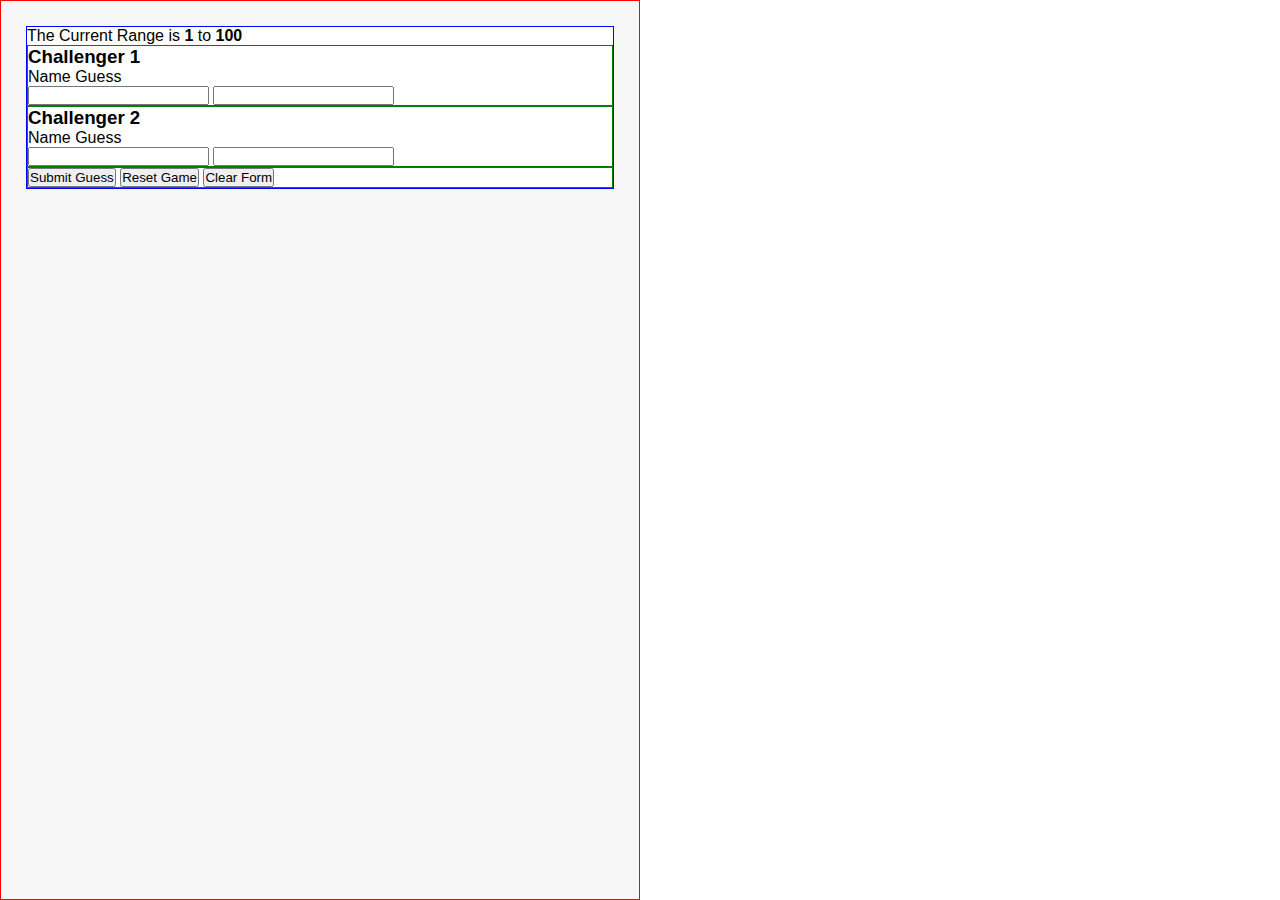
==== index2.html @ a2fd11b8 "Start on Challenger box" ====
<!DOCTYPE html>
<html>
  <head>
    <link rel="stylesheet" href="styles.css">
    <title>test</title>
  </head>
  <body>
    <div class="column1">
      <section class="column1-container challenger">
        <p>The Current Range is <b>1</b> to <b>100</b></p>
        <section class="challenger1">
          <h3 class="challenger-title">Challenger 1</h3>
          <div class="labels-input">
            <label>Name</label>
            <label>Guess</label>
          </div>
          <div class='input-fields'>
            <input type="text"></input>
            <input type="text"></input>
          </div>
        </section>
        <section class="challenger2">
          <h3 class="challenger-title">Challenger 2</h3>
          <div class="labels-input">
            <label>Name</label>
            <label>Guess</label>
          </div>
          <div class='input-fields'>
            <input type="text"></input>
            <input type="text"></input>
          </div>
        </section>
        <section class="challenger-buttons">
          <button type="button" id="submit" class="button">Submit Guess</button>
          <button type="button" id="reset" class="button">Reset Game</button>
          <button type="button" id="clear" class="button">Clear Form</button>
        </section>
      </section>
    </div>
  </body>
</html>
---- styles.css ----
* {
  margin: 0;
  padding: 0;
  font-family: 'Open Sans', sans-serif;
  box-sizing: border-box;
}

/* styling for header */

header {
  width: 100%;
  height: 140px;
  background-color: #404041;
  text-align: center;
  position: relative;
}

.number-title {
  color: #DD1970;
  text-transform: uppercase;
  font-size: 60px;
  font-weight: lighter;
  margin-bottom: -13px;
  padding-top: 10px;
}

header h3 {
  font-size: 20px;
  font-weight: lighter;
  color: white;
  text-transform: uppercase;
  padding-top: 10px
}

hr {
  position: absolute;
  top: 102px;
}

#left-line {
  left: 467px;
  width: 6.2%
}

#right-line {
  right: 460px;
  width: 6.5%;
}

/* start of column1 styling */

.column1 {
  width: 50%;
  height: 100vh;
  background-color: #f7f7f7;
  border: 1px solid red;
}


.column1-container {
  border: 1px solid blue;
  background-color: white;
  margin: 25px;
}

.challenger1,
.challenger2 {
  border: 1px solid green;
}

.challenger-buttons {
  border: 1px solid green;
}

.challenger1-guess,
.challenger2-guess {
  border: 1px solid yellow;
}
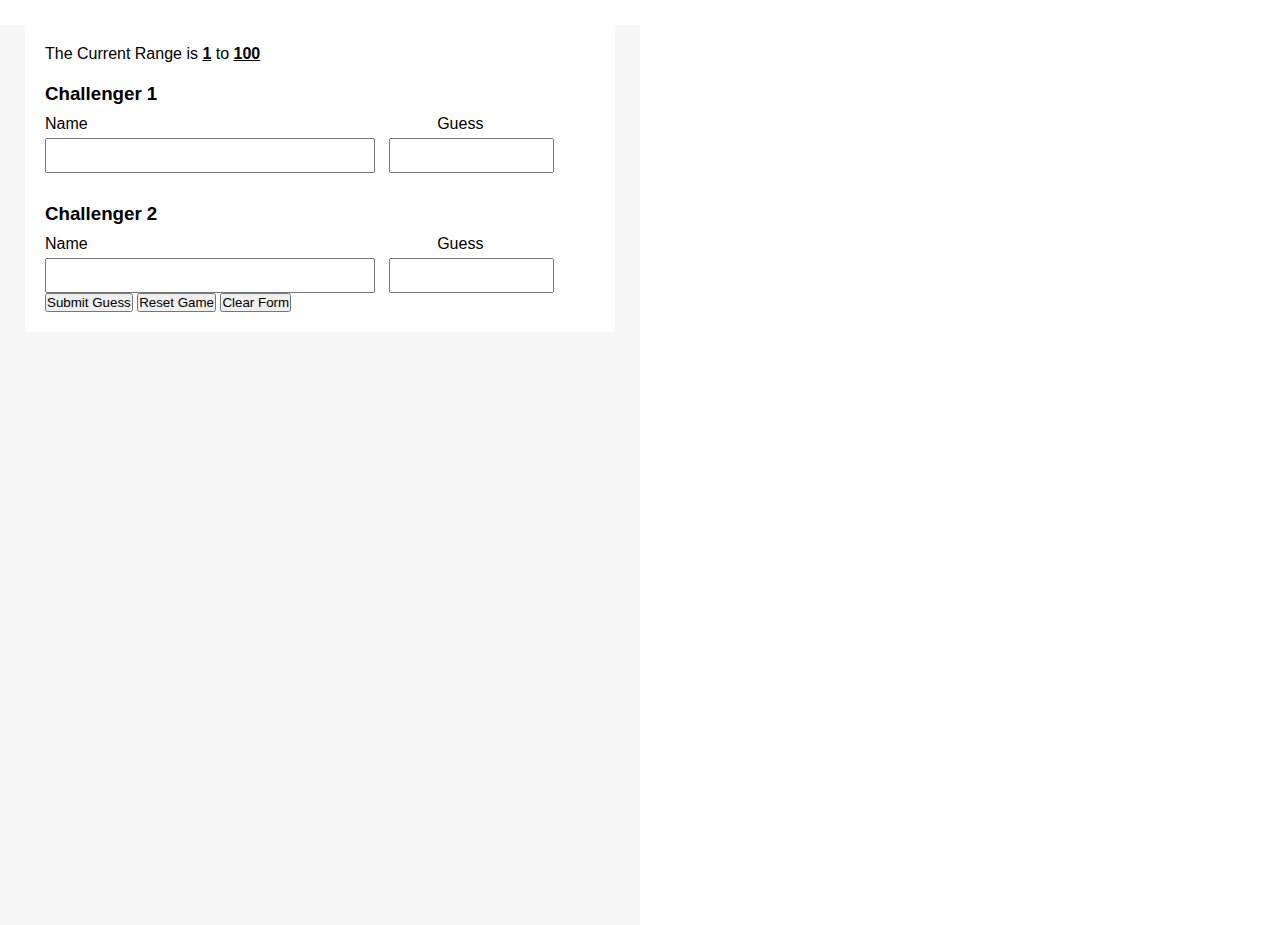
==== commit f5fd4312: "Adjust input fields" ====
--- a/index2.html
+++ b/index2.html
@@ -11,23 +11,23 @@
         <section class="challenger1">
           <h3 class="challenger-title">Challenger 1</h3>
           <div class="labels-input">
-            <label>Name</label>
-            <label>Guess</label>
+            <label class="name-label">Name</label>
+            <label class="guess-label">Guess</label>
           </div>
           <div class='input-fields'>
-            <input type="text"></input>
-            <input type="text"></input>
+            <input type="text" class="name-input"></input>
+            <input type="text" class="guess-input"></input>
           </div>
         </section>
         <section class="challenger2">
-          <h3 class="challenger-title">Challenger 2</h3>
+          <h3 class="challenger-title-2">Challenger 2</h3>
           <div class="labels-input">
-            <label>Name</label>
-            <label>Guess</label>
+            <label class="name-label">Name</label>
+            <label class="guess-label">Guess</label>
           </div>
           <div class='input-fields'>
-            <input type="text"></input>
-            <input type="text"></input>
+            <input type="text" class="name-input"></input>
+            <input type="text" class="guess-input"></input>
           </div>
         </section>
         <section class="challenger-buttons">
--- a/styles.css
+++ b/styles.css
@@ -12,7 +12,7 @@
   height: 140px;
   background-color: #404041;
   text-align: center;
-  position: relative;
+  /* position: relative; */
 }
 
 .number-title {
@@ -29,22 +29,14 @@
   font-weight: lighter;
   color: white;
   text-transform: uppercase;
-  padding-top: 10px
+  padding-top: 10px;
+  display: inline-block;
 }
 
-hr {
-  position: absolute;
-  top: 102px;
-}
-
-#left-line {
-  left: 467px;
-  width: 6.2%
-}
-
-#right-line {
-  right: 460px;
-  width: 6.5%;
+ .line {
+  display: inline-block;
+  width: 6%;
+  margin-bottom: 6px;
 }
 
 /* start of column1 styling */
@@ -53,17 +45,84 @@
   width: 50%;
   height: 100vh;
   background-color: #f7f7f7;
-  border: 1px solid red;
+  /* border: 1px solid red; */
 }
 
 
 .column1-container {
-  border: 1px solid blue;
+  /* border: 1px solid blue; */
   background-color: white;
   margin: 25px;
 }
 
+.challenger b {
+  text-decoration: underline;
+}
+
+.challenger {
+  padding: 20px;
+}
+
+.challenger p {
+  padding-bottom: 20px;
+}
+
+.challenger-title,
+.challenger-title-2 {
+  padding-bottom: 10px;
+}
+
+.challenger-title-2 {
+  padding-top: 30px;
+}
+
+.labels-input {
+  padding-bottom: 5px;
+}
+
+.guess-label {
+  margin-left: 345px;
+}
+
+.name-input {
+  width: 60%;
+  height: 35px;
+  margin-right: 10px;
+}
+
+.guess-input {
+  width: 30%;
+  height: 35px;
+}
+
 .challenger1,
+.challenger2 {
+  display: flex;
+  flex-direction: column;
+  flex-wrap: wrap;
+}
+
+.name,
+.guess {
+  display: inline-block;
+}
+
+.input-fields {
+
+}
+
+
+
+
+
+
+
+
+
+
+
+
+/* .challenger1,
 .challenger2 {
   border: 1px solid green;
 }
@@ -75,4 +134,4 @@
 .challenger1-guess,
 .challenger2-guess {
   border: 1px solid yellow;
-}
+} */
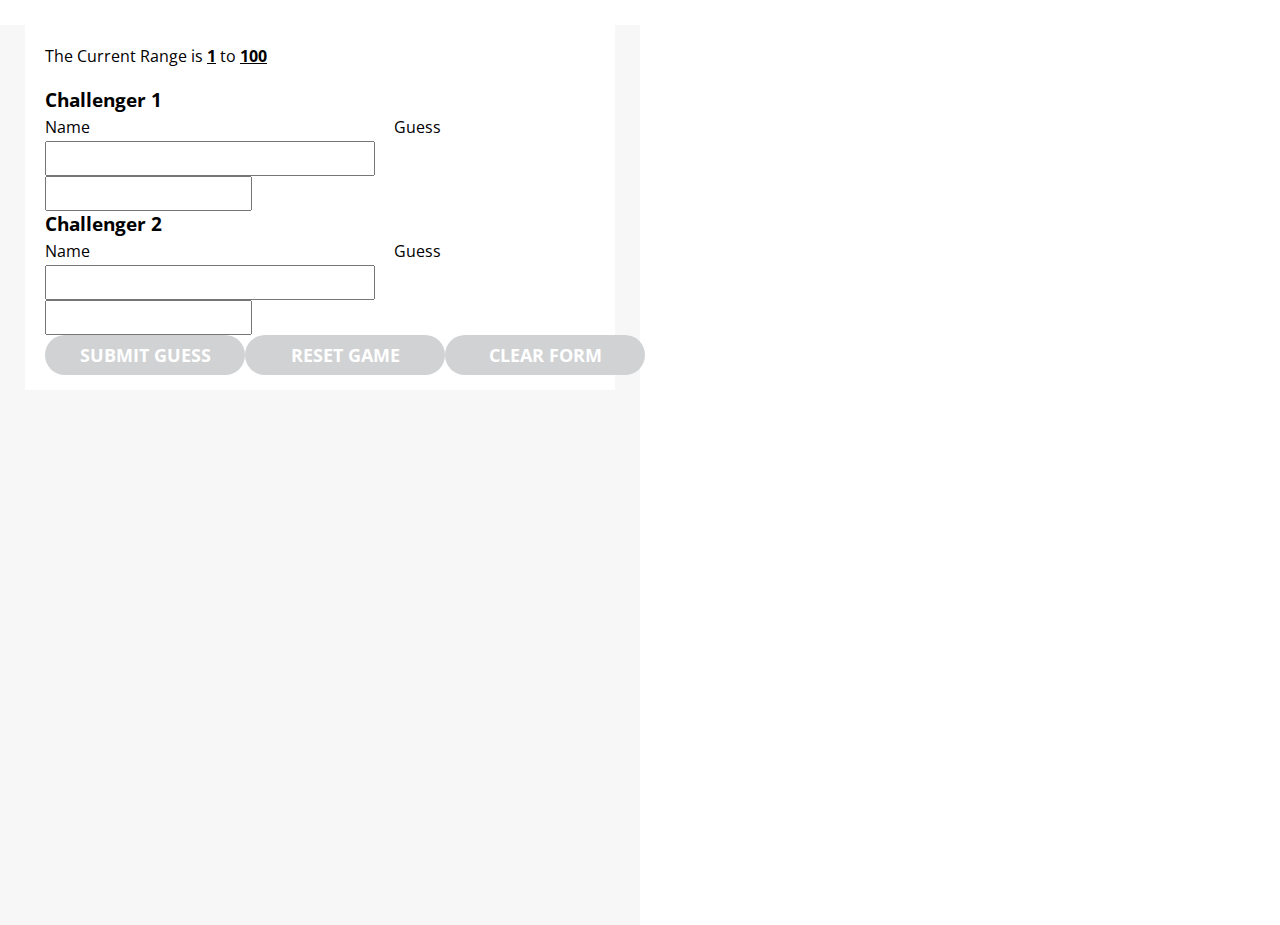
==== commit b0922341: "Finish styling  input fields" ====
--- a/index2.html
+++ b/index2.html
@@ -2,10 +2,11 @@
 <html>
   <head>
     <link rel="stylesheet" href="styles.css">
+    <link href="https://fonts.googleapis.com/css?family=Open+Sans:300,400,700" rel="stylesheet">
     <title>test</title>
   </head>
   <body>
-    <div class="column1">
+    <form class="column1">
       <section class="column1-container challenger">
         <p>The Current Range is <b>1</b> to <b>100</b></p>
         <section class="challenger1">
@@ -31,11 +32,44 @@
           </div>
         </section>
         <section class="challenger-buttons">
-          <button type="button" id="submit" class="button">Submit Guess</button>
-          <button type="button" id="reset" class="button">Reset Game</button>
-          <button type="button" id="clear" class="button">Clear Form</button>
+
+          <div class="button">
+            <input type="submit" value="Submit Guess">
+          </div>
+
+          <div class="button">
+            <input type="submit" value="Reset Game">
+          </div>
+
+          <div class="button">
+            <input type="submit" value="Clear Form">
+          </div>
         </section>
       </section>
-    </div>
+    </form>
+
+    <!-- <section class="column1-container challenger">
+      <p>The Current Range is <b>1</b> to <b>100</b></p>
+      <section class="challenger1">
+        <h3>Challenger 1</h3>
+        <p>Name</p>
+        <input type="text"></input>
+        <p>Guess</p>
+        <input type="text"></input>
+      </section>
+      <section class="challenger2">
+        <h3>Challenger 2</h3>
+        <p>Name</p>
+        <input class="name"></input>
+        <p>Guess</p>
+        <input class="guess"></input>
+      </section>
+      <section class="challenger-buttons">
+        <button type="button" id="submit" class="button">Submit Guess</button>
+        <button type="button" id="reset" class="button">Reset Game</button>
+        <button type="button" id="clear" class="button">Clear Form</button>
+      </section>
+    </section> -->
+    
   </body>
 </html>
--- a/styles.css
+++ b/styles.css
@@ -61,15 +61,25 @@
 
 .challenger {
   padding: 20px;
+  padding-bottom: 15px;
+}
+
+.challenger1,
+.challenger2 {
+  display: flex;
+  flex-direction: column;
+  flex-wrap: wrap;
 }
 
 .challenger p {
   padding-bottom: 20px;
+  /* font-size: 22px; */
 }
 
 .challenger-title,
 .challenger-title-2 {
-  padding-bottom: 10px;
+  padding-bottom: 4px;
+  /* font-size: 24px; */
 }
 
 .challenger-title-2 {
@@ -78,10 +88,16 @@
 
 .labels-input {
   padding-bottom: 5px;
+  /* font-size: 22px; */
+  height: 25px;
 }
 
 .guess-label {
-  margin-left: 345px;
+  margin-left: 54.5%;
+}
+
+.input-fields  {
+  height: 40px;
 }
 
 .name-input {
@@ -91,26 +107,28 @@
 }
 
 .guess-input {
-  width: 30%;
+  width: 37.7%;
   height: 35px;
 }
 
-.challenger1,
-.challenger2 {
+.challenger-buttons {
+  padding-top: 30px;
   display: flex;
-  flex-direction: column;
-  flex-wrap: wrap;
+  justify-content: space-between;
 }
 
-.name,
-.guess {
-  display: inline-block;
+.button input {
+  background-color: #d0d2d3;
+  border: none;
+  text-decoration: none;
+  text-transform: uppercase;
+  width: 200px;
+  color: white;
+  padding: 8px;
+  font-size: 18px;
+  border-radius: 20px;
+  font-weight: bold;
 }
-
-.input-fields {
-
-}
-
 
 
 
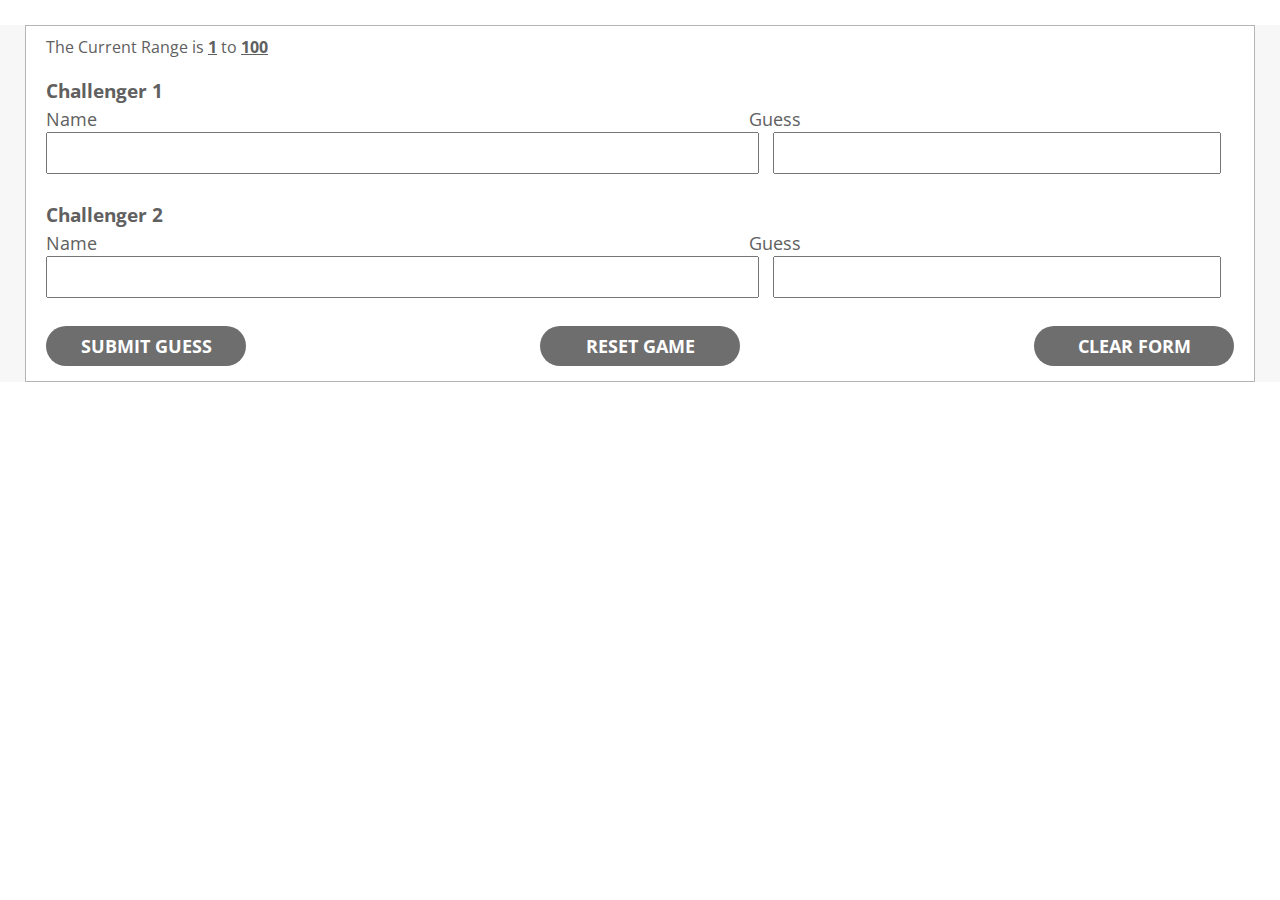
==== commit 59f3e327: "Fix functionality" ====
--- a/index2.html
+++ b/index2.html
@@ -70,6 +70,6 @@
         <button type="button" id="clear" class="button">Clear Form</button>
       </section>
     </section> -->
-    
+
   </body>
 </html>
--- a/styles.css
+++ b/styles.css
@@ -1,8 +1,16 @@
+@media only screen and (max-width 900px) {
+  main {
+    display: flex;
+    flex-direction: row;
+  }
+}
+
 * {
   margin: 0;
   padding: 0;
   font-family: 'Open Sans', sans-serif;
   box-sizing: border-box;
+  color: #606060;
 }
 
 /* styling for header */
@@ -11,12 +19,20 @@
   width: 100%;
   height: 140px;
   background-color: #404041;
+  color: #dd1972;
   text-align: center;
-  /* position: relative; */
+}
+
+main {
+  display: flex;
+}
+
+strong {
+  color: #dd1972;
 }
 
 .number-title {
-  color: #DD1970;
+  color: #dd1972;
   text-transform: uppercase;
   font-size: 60px;
   font-weight: lighter;
@@ -41,27 +57,83 @@
 
 /* start of column1 styling */
 
-.column1 {
-  width: 50%;
-  height: 100vh;
+.column1,
+.column2{
+  flex: 1;
   background-color: #f7f7f7;
-  /* border: 1px solid red; */
-}
-
+}
 
 .column1-container {
-  /* border: 1px solid blue; */
   background-color: white;
   margin: 25px;
 }
 
+.set-range{
+  display: flex;
+  padding-top: 14px;
+  padding-left: 15px;
+  padding-bottom: 32px;
+  justify-content: center;
+  height: 145px;
+  border: 1px solid #b5b5b4
+}
+
+.box1{
+  flex: 1;
+  align-self: center;
+}
+
+.box2{
+  flex: 1;
+  align-self: center;
+  padding-top: 31px;
+  padding-left: 25px;
+}
+
+.box3{
+  flex: 1;
+  align-self: center;
+  padding-right: 20px;
+  padding-top: 8%;
+  margin-left: 20px;
+  padding-left: 50px;
+}
+
+.range-header{
+  font-size: 20px;
+  color: #404041;
+  padding-bottom: 4px;
+}
+
+.range-text{
+  font-size: 18px;
+}
+
+.range-input{
+  width: 195px;
+  height: 42px;
+}
+
+.update-button{
+  width: 130px;
+  padding: 8px;
+  border-radius: 20px;
+  font-size: 18px;
+  text-transform: uppercase;
+  background-color: #d0d2d3;
+  color: white;
+  font-weight: bold;
+}
+
+/* Start styling for Challenger Form */
+
 .challenger b {
   text-decoration: underline;
 }
 
 .challenger {
-  padding: 20px;
-  padding-bottom: 15px;
+  padding: 10px 20px 15px;
+  border: 1px solid #b5b5b4;
 }
 
 .challenger1,
@@ -73,13 +145,11 @@
 
 .challenger p {
   padding-bottom: 20px;
-  /* font-size: 22px; */
 }
 
 .challenger-title,
 .challenger-title-2 {
   padding-bottom: 4px;
-  /* font-size: 24px; */
 }
 
 .challenger-title-2 {
@@ -88,8 +158,8 @@
 
 .labels-input {
   padding-bottom: 5px;
-  /* font-size: 22px; */
   height: 25px;
+  font-size: 18px;
 }
 
 .guess-label {
@@ -100,15 +170,17 @@
   height: 40px;
 }
 
-.name-input {
+.name-input,
+.name-input2 {
   width: 60%;
-  height: 35px;
+  height: 42px;
   margin-right: 10px;
 }
 
-.guess-input {
+.guess-input,
+.guess-input2 {
   width: 37.7%;
-  height: 35px;
+  height: 42px;
 }
 
 .challenger-buttons {
@@ -118,7 +190,7 @@
 }
 
 .button input {
-  background-color: #d0d2d3;
+  background-color: #6e6e6e;
   border: none;
   text-decoration: none;
   text-transform: uppercase;
@@ -130,26 +202,72 @@
   font-weight: bold;
 }
 
-
-
-
-
-
-
-
-
-
-
-/* .challenger1,
-.challenger2 {
-  border: 1px solid green;
-}
-
-.challenger-buttons {
-  border: 1px solid green;
-}
-
-.challenger1-guess,
-.challenger2-guess {
-  border: 1px solid yellow;
-} */
+/* start of latest-guess styling */
+
+.latest-guess {
+  padding: 10px 20px 15px;
+  border: 1px solid #b5b5b4;
+  font-size: 18px;
+}
+
+.latest-guess-title {
+  width: 100%;
+  padding-bottom: 10px;
+}
+
+.challenger-guesses {
+  display: flex;
+  flex-direction: row;
+  justify-content: space-evenly;
+  text-align: center;
+}
+
+#guessed-num1 {
+  height: 90px;
+  font-size: 70px;
+  font-weight: bold;
+}
+
+#return-value {
+  font-size: 21px;
+}
+
+/* styling suedo elements for left column */
+
+button:hover,
+.button input:hover {
+  background-color: #dd1792
+}
+
+/* start of colunm2 styling */
+
+.column2 {
+  background-color: #d0d2d3;
+}
+
+#guessed-num2 {
+  height: 90px;
+  font-size: 70px;
+  font-weight: bold;
+}
+
+#return-value {
+  font-size: 21px;
+}
+
+/* styling suedo elements for left column */
+
+button:hover,
+.button input:hover {
+  background-color: #dd1792
+}
+
+.button input:disabled {
+  background-color: #d0d2d3;
+}
+
+/* start of colunm2 styling */
+
+.column2 {
+  background-color: #d0d2d3;
+}
